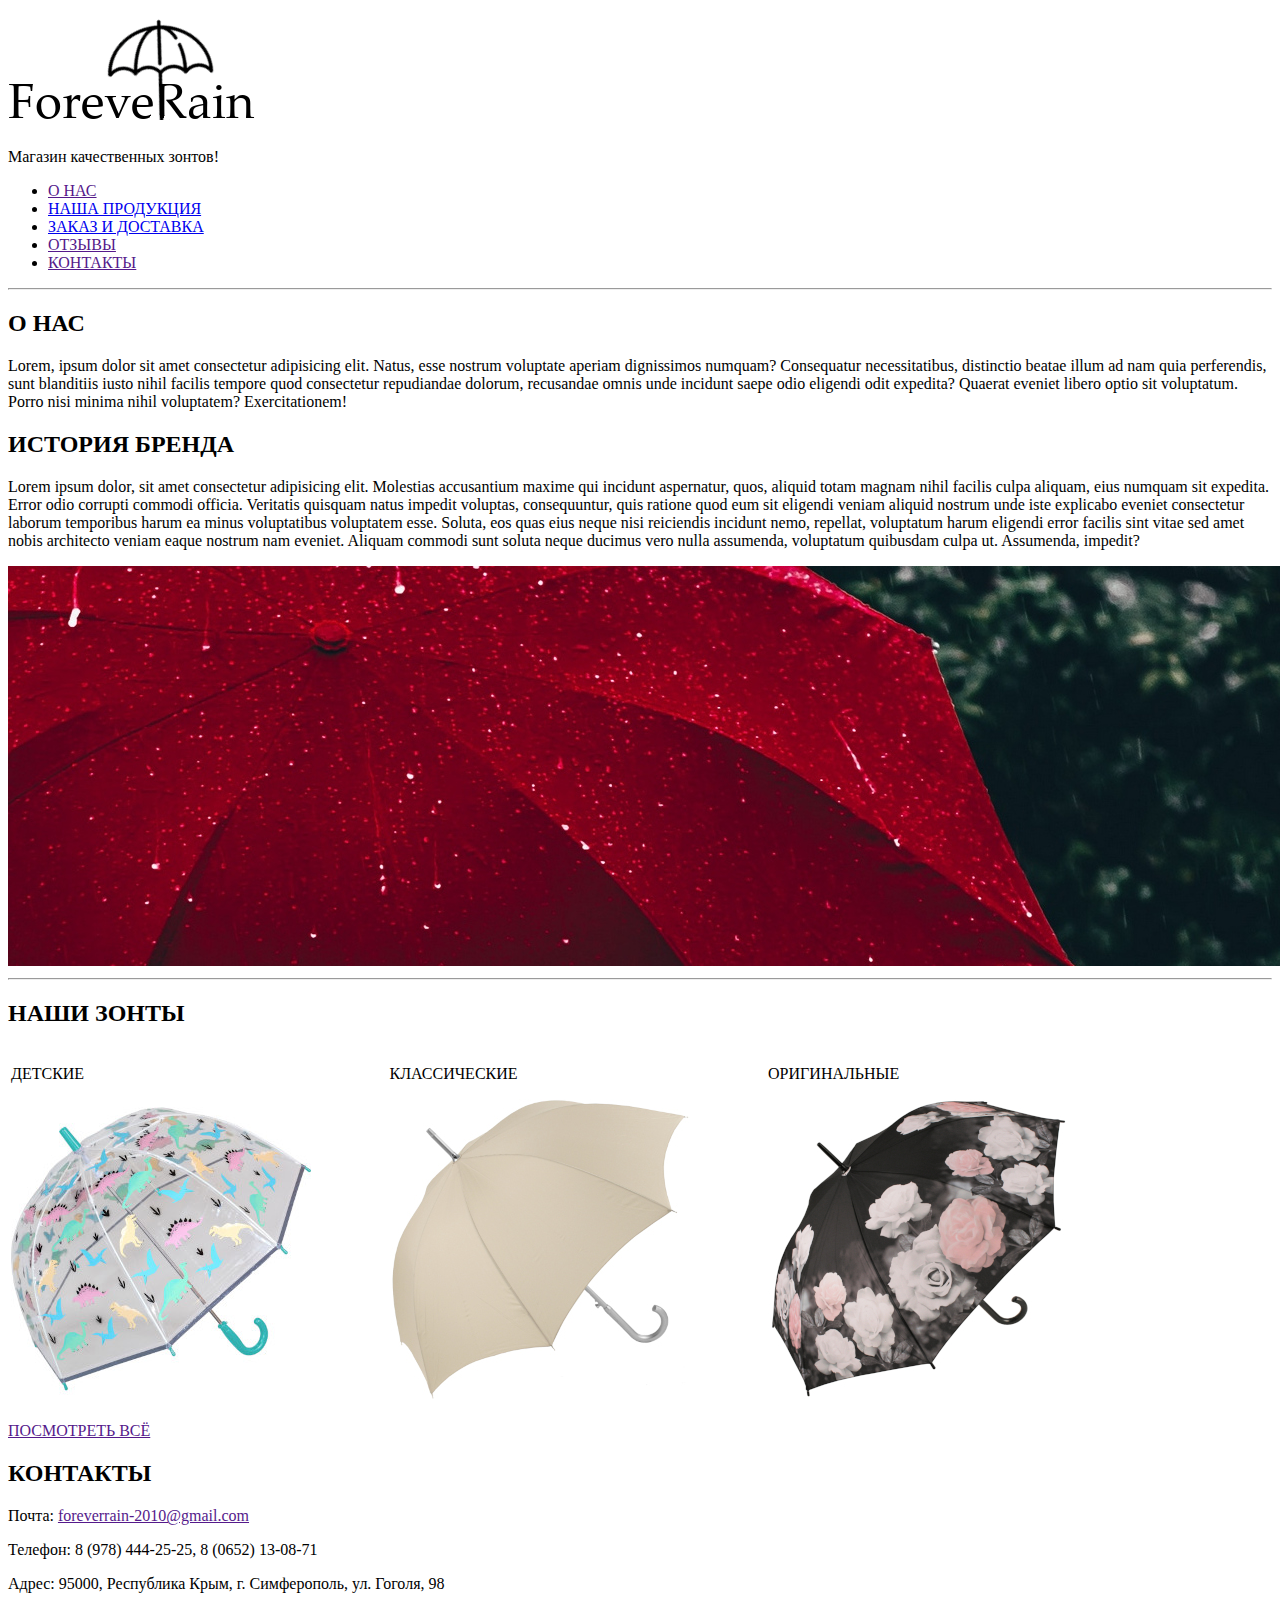
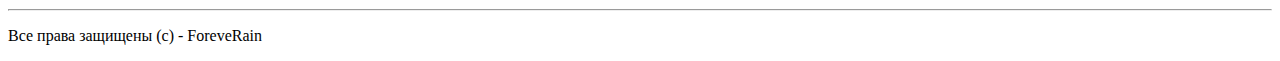
==== index.html @ 1b15a10b "added files for project" ====
<!DOCTYPE html>
<html lang="en">
<head>
    <meta charset="UTF-8">
    <meta name="viewport" content="width=device-width, initial-scale=1.0">
    <title>Магазин зонтов ForeveRain</title>
    <link rel="stylesheet" href="CSS/style.css">
</head>
<body>
    <header>
        <img src="img/logo.png" alt="">
        <p class="p_logo">Магазин качественных зонтов!</p>
        <ul>
            <li><a href="" class="ul__link">О НАС</a></li>
            <li><a href="html/product.html" class="ul__link">НАША ПРОДУКЦИЯ</a></li>
            <li><a href="html/order.html" class="ul__link">ЗАКАЗ И ДОСТАВКА</a></li>
            <li><a href="" class="ul__link">ОТЗЫВЫ</a></li>
            <li><a href="" class="ul__link">КОНТАКТЫ</a></li>
        </ul>
        <hr>
    </header>
    <main>
        <section class="about">
            <h2 class="title">О НАС</h2>
            <p><span class="about-span__yellow">Lorem, ipsum dolor sit amet consectetur adipisicing elit.</span> Natus, esse nostrum voluptate aperiam dignissimos numquam? <span class="about-span__green">Consequatur necessitatibus, distinctio beatae illum ad nam quia perferendis, sunt blanditiis iusto nihil facilis tempore quod consectetur repudiandae dolorum, recusandae omnis unde incidunt saepe odio eligendi odit expedita?</span> Quaerat eveniet libero optio sit voluptatum. Porro nisi minima nihil voluptatem? Exercitationem!</p>
            <h2 class="title">ИСТОРИЯ БРЕНДА</h2>
            <p>Lorem ipsum dolor, sit amet consectetur adipisicing elit. <span class="about-span__italic">Molestias accusantium maxime qui incidunt aspernatur, quos, aliquid totam magnam nihil facilis culpa aliquam, eius numquam sit expedita. Error odio corrupti commodi officia. Veritatis quisquam natus impedit voluptas, consequuntur, quis ratione quod eum sit eligendi veniam aliquid nostrum unde iste explicabo eveniet consectetur laborum temporibus harum ea minus voluptatibus voluptatem esse.</span> Soluta, eos quas eius neque nisi reiciendis incidunt nemo, repellat, voluptatum harum eligendi error facilis sint vitae sed amet nobis architecto veniam eaque nostrum nam eveniet. Aliquam commodi sunt soluta neque ducimus vero nulla assumenda, voluptatum quibusdam culpa ut. Assumenda, impedit?</p>
            <img src="img/umbrella-red.jpg" alt="">
            <hr>
        </section>
        <section>
            <h2 class="title">НАШИ ЗОНТЫ</h2>
            <table width="90%" class="umbrella">
                <tr>
                    <td>
                        <p>ДЕТСКИЕ</p>
                        <img src="img/KIDS.jpg" alt="">
                    </td>
                    <td>
                        <p>КЛАССИЧЕСКИЕ</p>
                        <img src="img/CLASSIC.jpg" alt="">
                    </td>
                    <td>
                        <p>ОРИГИНАЛЬНЫЕ</p>
                        <img src="img/ART.jpg" alt="">
                    </td>
                </tr>
            </table>
            <a href="" class="check_all"><p class="check_all">ПОСМОТРЕТЬ ВСЁ</p></a>
        </section>
        <section class="contact">
            <h2 class="title">КОНТАКТЫ</h2>
            <div>
                <p><span class="contact-span__bold">Почта: </span><a href="">foreverrain-2010@gmail.com</a></p>
                <p><span class="contact-span__bold">Телефон: </span>8 (978) 444-25-25, 8 (0652) 13-08-71</p>
                <p><span class="contact-span__bold">Адрес: </span>95000, Республика Крым, г. Симферополь, ул. Гоголя, 98</p>
            </div>
            <hr>
        </section>
    </main>
    <footer>
        <p>Все права защищены (c) - ForeveRain</p>
    </footer>
</body>
</html>
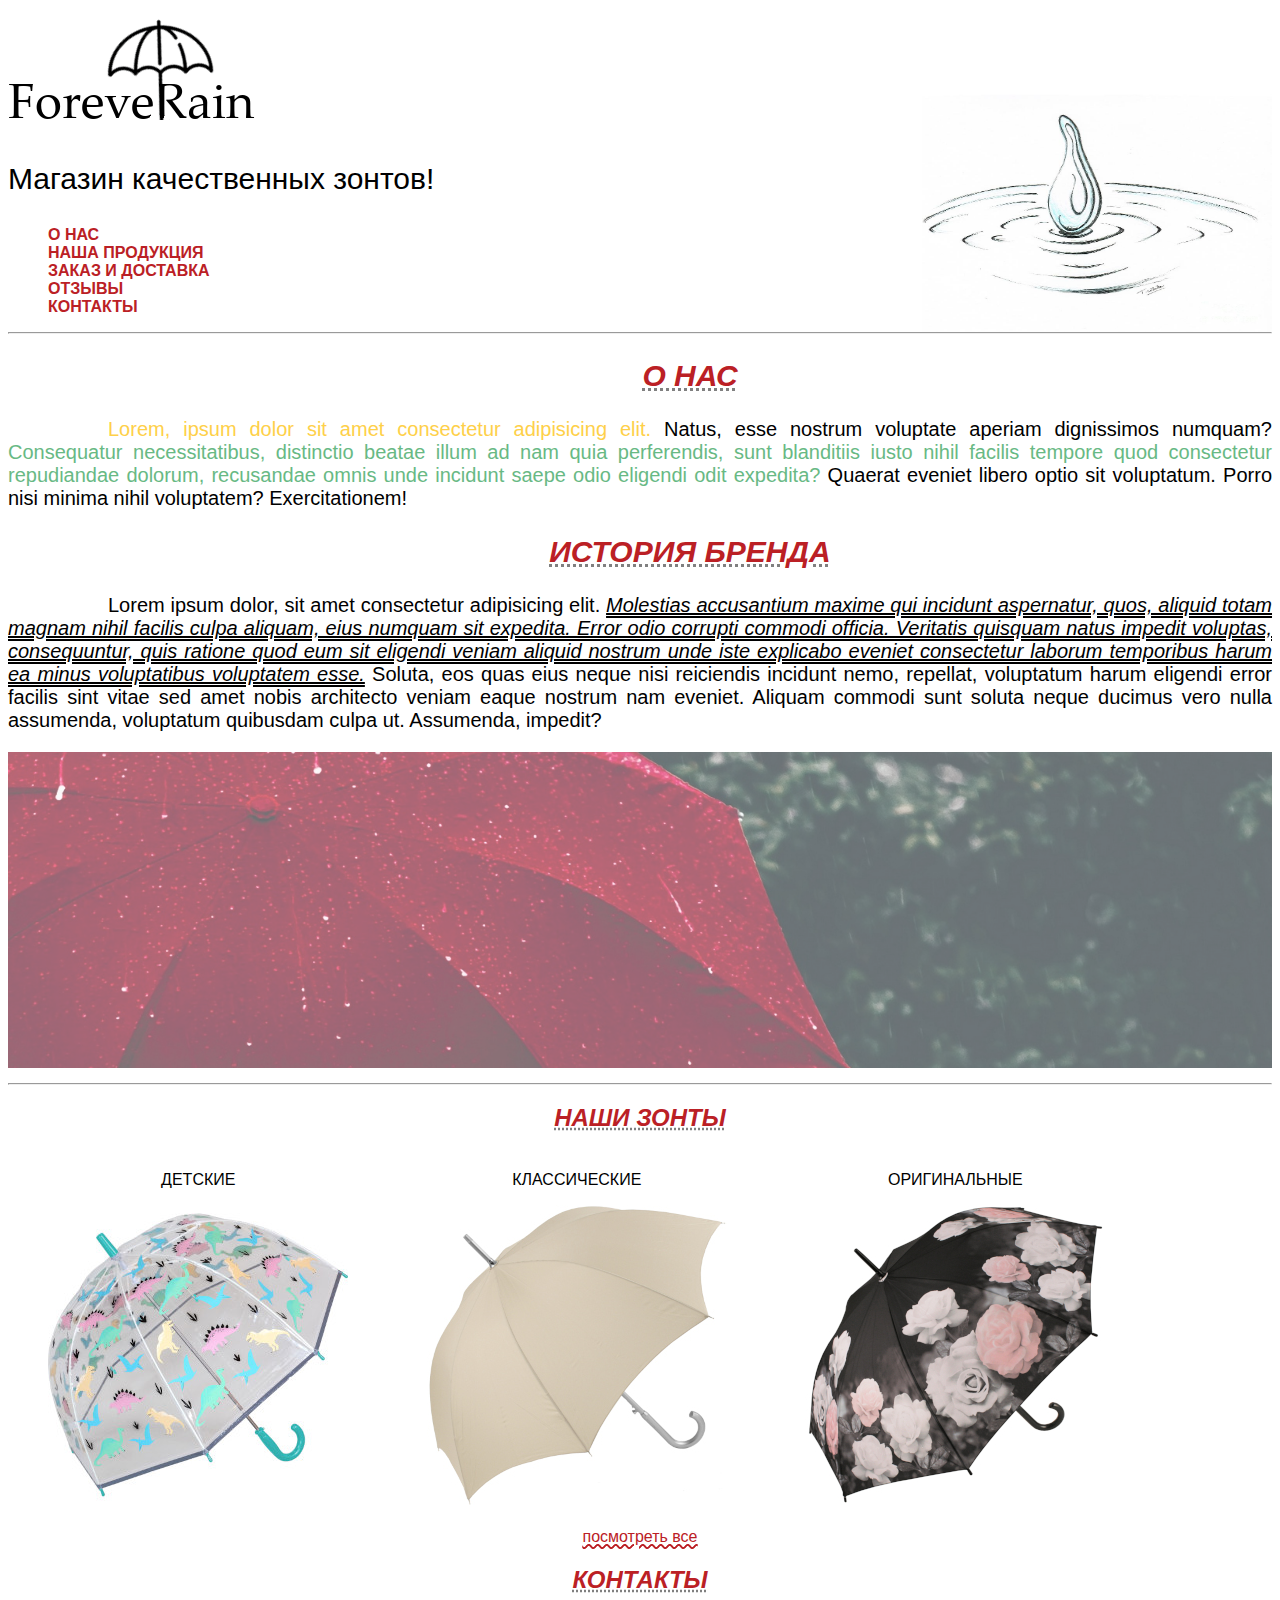
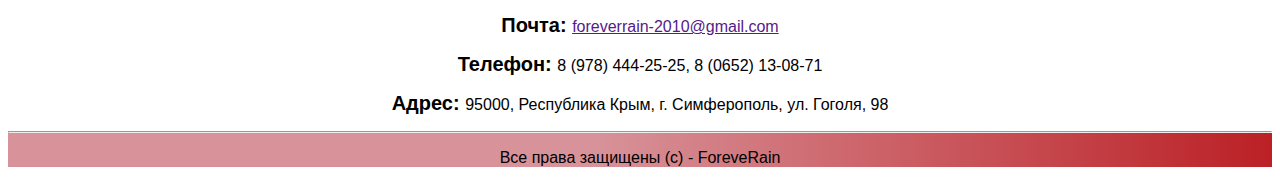
==== commit 499d2e0c: "added files for project" ====
--- a/index.html
+++ b/index.html
@@ -4,18 +4,18 @@
     <meta charset="UTF-8">
     <meta name="viewport" content="width=device-width, initial-scale=1.0">
     <title>Магазин зонтов ForeveRain</title>
-    <link rel="stylesheet" href="CSS/style.css">
+    <link rel="stylesheet" href="css/style.css">
 </head>
 <body>
     <header>
         <img src="img/logo.png" alt="">
-        <p class="p_logo">Магазин качественных зонтов!</p>
-        <ul>
-            <li><a href="" class="ul__link">О НАС</a></li>
-            <li><a href="html/product.html" class="ul__link">НАША ПРОДУКЦИЯ</a></li>
-            <li><a href="html/order.html" class="ul__link">ЗАКАЗ И ДОСТАВКА</a></li>
-            <li><a href="" class="ul__link">ОТЗЫВЫ</a></li>
-            <li><a href="" class="ul__link">КОНТАКТЫ</a></li>
+        <p class="tagline">Магазин качественных зонтов!</p>
+        <ul class="menu">
+            <li><a href="" class="navigation">О НАС</a></li>
+            <li><a href="html/product.html" class="navigation">НАША ПРОДУКЦИЯ</a></li>
+            <li><a href="html/order.html" class="navigation">ЗАКАЗ И ДОСТАВКА</a></li>
+            <li><a href="" class="navigation">ОТЗЫВЫ</a></li>
+            <li><a href="" class="navigation">КОНТАКТЫ</a></li>
         </ul>
         <hr>
     </header>
@@ -25,12 +25,12 @@
             <p><span class="about-span__yellow">Lorem, ipsum dolor sit amet consectetur adipisicing elit.</span> Natus, esse nostrum voluptate aperiam dignissimos numquam? <span class="about-span__green">Consequatur necessitatibus, distinctio beatae illum ad nam quia perferendis, sunt blanditiis iusto nihil facilis tempore quod consectetur repudiandae dolorum, recusandae omnis unde incidunt saepe odio eligendi odit expedita?</span> Quaerat eveniet libero optio sit voluptatum. Porro nisi minima nihil voluptatem? Exercitationem!</p>
             <h2 class="title">ИСТОРИЯ БРЕНДА</h2>
             <p>Lorem ipsum dolor, sit amet consectetur adipisicing elit. <span class="about-span__italic">Molestias accusantium maxime qui incidunt aspernatur, quos, aliquid totam magnam nihil facilis culpa aliquam, eius numquam sit expedita. Error odio corrupti commodi officia. Veritatis quisquam natus impedit voluptas, consequuntur, quis ratione quod eum sit eligendi veniam aliquid nostrum unde iste explicabo eveniet consectetur laborum temporibus harum ea minus voluptatibus voluptatem esse.</span> Soluta, eos quas eius neque nisi reiciendis incidunt nemo, repellat, voluptatum harum eligendi error facilis sint vitae sed amet nobis architecto veniam eaque nostrum nam eveniet. Aliquam commodi sunt soluta neque ducimus vero nulla assumenda, voluptatum quibusdam culpa ut. Assumenda, impedit?</p>
-            <img src="img/umbrella-red.jpg" alt="">
+            <img src="img/umbrella-red.jpg" alt="" class="index-banner">
             <hr>
         </section>
         <section>
             <h2 class="title">НАШИ ЗОНТЫ</h2>
-            <table width="90%" class="umbrella">
+            <table width="90%" class="assortment">
                 <tr>
                     <td>
                         <p>ДЕТСКИЕ</p>
@@ -46,7 +46,7 @@
                     </td>
                 </tr>
             </table>
-            <a href="" class="check_all"><p class="check_all">ПОСМОТРЕТЬ ВСЁ</p></a>
+            <a href="" class="more_assortment"><p class="more_assortment">посмотреть все</p></a>
         </section>
         <section class="contact">
             <h2 class="title">КОНТАКТЫ</h2>
@@ -55,10 +55,10 @@
                 <p><span class="contact-span__bold">Телефон: </span>8 (978) 444-25-25, 8 (0652) 13-08-71</p>
                 <p><span class="contact-span__bold">Адрес: </span>95000, Республика Крым, г. Симферополь, ул. Гоголя, 98</p>
             </div>
-            <hr>
         </section>
     </main>
     <footer>
+        <hr>
         <p>Все права защищены (c) - ForeveRain</p>
     </footer>
 </body>
--- a/css/style.css
+++ b/css/style.css
@@ -0,0 +1,166 @@
+*{
+    font-family: 'Lucida Sans', 'Lucida Sans Regular', 'Lucida Grande', 'Lucida Sans Unicode', Geneva, Verdana, sans-serif;
+}
+
+.tagline{
+    font-size: 30px;
+}
+
+.navigation{
+    text-decoration: none;
+    font-weight: 700;
+    color: #BB2025;
+}
+
+.title{
+    color: #BB2025;
+    text-align: center;
+    text-decoration: underline dotted gray;
+    font-style: italic;
+}
+
+.order-title{
+    color: #BB2025;
+    text-decoration: double underline;
+    text-align: center;
+}
+
+.about{
+    text-align: justify;
+    text-indent: 100px;
+    font-size: 20px;
+}
+
+.assortment{
+    text-align: center;
+}
+
+.more_assortment{
+    text-align: center;
+    color: #BB2025;
+    text-decoration: wavy underline;
+}
+
+.contact{
+    text-align: center;
+}
+
+.how_to_delivery{
+    text-align: center;
+    text-decoration: overline double;
+    color: black;
+}
+
+.about-span__yellow{
+    color: #FED049 ;
+}
+
+.about-span__green{
+    color: #68B984;
+}
+
+.about-span__italic{
+    font-style: italic;
+    font-weight: 100;
+    text-decoration: underline double;
+}
+
+.contact-span__bold{
+    font-size: 20px;
+    font-weight: 900;
+}
+
+.delivery{
+    font-family: 'Courier New', Courier, monospace;
+    font-style: italic;
+    font-weight: 700;
+    font-size: 20px;
+}
+
+footer{
+    text-align: center;
+}
+
+.delivery-text{
+    font-style: italic;
+}
+
+.delivery-span__boxberry{
+    color: olivedrab;
+    font-weight: 100;
+}
+
+.delivery-span__BServ{
+    color: cornflowerblue;
+    font-weight: 100;
+}
+
+.delivery-span__pek{
+    font-weight: 100;
+}
+
+.delivery-span__Sdek{
+    color: olivedrab;
+    font-weight: 100;
+}
+
+form{
+    color: #BB2025;
+}
+
+.product-categories{
+    font-family: Impact, Haettenschweiler, 'Arial Narrow Bold', sans-serif;
+    font-size: 30px;
+    text-align: right;
+    background-color: rgba(136, 201, 255, 0.589);
+}
+
+.product-children__show_hide{
+    color: #BB2025;
+    text-decoration: none;
+}
+
+.menu{
+    list-style-type: none;
+}
+
+header{
+    background-image: url("../img/rain-drop-teresa-white.jpg");
+    background-size: 350px 240px;
+    background-repeat: no-repeat;
+    background-position: right bottom;
+}
+
+footer{
+    background: linear-gradient(90deg, rgba(216,147,154,1) 46%, rgba(187,32,37,1) 100%)
+}
+
+.index-banner{
+    opacity: 0.6;
+    width: 100%;
+}
+
+.order-form{
+    background-image: url(../img/background.jpg);
+    text-align: center;
+    color: white;
+    font-size: 25px;
+    font-weight: 600;
+}
+
+.delivery-services{
+list-style: url("../img/icons8-truck-loading-32.png");
+}
+
+.delivery-services__logo{
+    width: 200px;
+}
+
+.products-children__img{
+    width: 200px;
+    height: 200px;
+}
+
+.products{
+    text-align: center;
+}